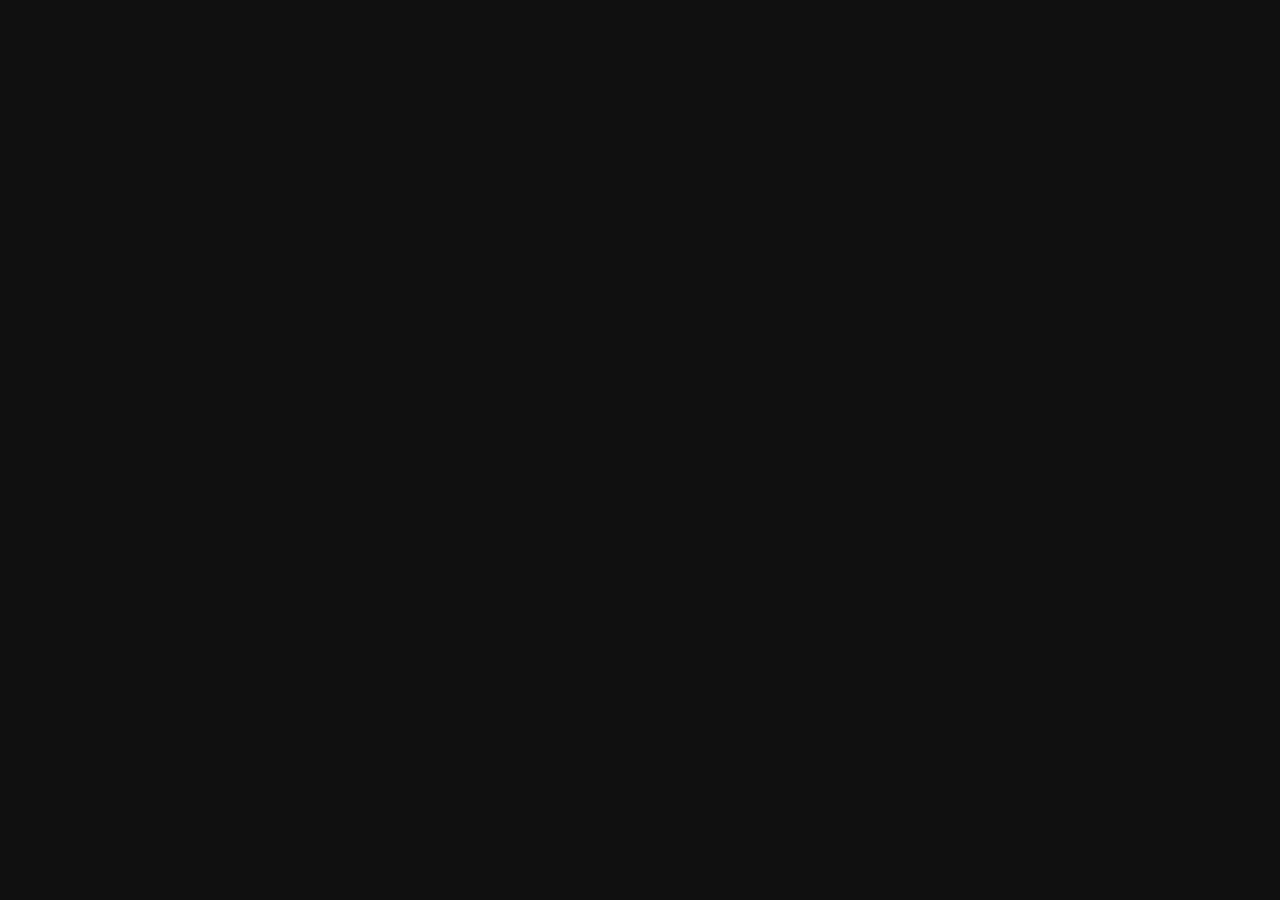
==== alternative.html @ 81799951 "init" ====
<!DOCTYPE html>
<html lang="en">
  <head>
    <meta charset="UTF-8" />
    <meta http-equiv="X-UA-Compatible" content="IE=edge" />
    <meta name="viewport" content="width=device-width, initial-scale=1.0" />
    <link rel="stylesheet" href="./choices.css" />
    <title>Document</title>
  </head>
  <body></body>
</html>
---- choices.css ----
@import url("https://fonts.googleapis.com/css2?family=Montserrat:wght@300;500&display=swap");
* {
  margin: 0;
  padding: 0;
  background-color: #101010;
  font-family: "Montserrat", sans-serif;
  color: white;
}

h1 {
  font-family: "Montserrat", sans-serif;
  color: darkcyan;
  font-weight: bold;
  margin: 50px;
  margin-bottom: 25px;
  text-shadow: 0px 0px 15px darkcyan;
  text-align: center;
  margin-top: 1px;
}

.content {
  transform: translateY(-85px);
}
img {
  display: block;
  /* padding: 50px; */
  margin-left: auto;
  margin-right: auto;
  width: 50%;
  border: 2px solid darkcyan;
  border-radius: 30px;

  outline: none;
  border-color: #5ab9ea;
  box-shadow: 0 0 10px #5ab9ea;
}

p {
  font-weight: 300;

  /* formatting */
  height: 10vh;
  margin-top: 25px;
  margin-left: 40px;
  margin-right: 40px;

  background-color: #1e1f22;
  border-radius: 30px;

  /* centering text */
  display: flex;
  padding: 10px;
  justify-content: center;
  align-items: center;
}

.icons {
  height: 20vh;
  margin-right: 50px;
  margin-left: 50px;
  transform: translateX(-330px);
  margin-top: 25px;
  padding: none;
}

svg {
  width: 5px;
  height: 5px;
  color: white;
  text-decoration: none;
}

.home {
  margin-left: 30px;
  float: left;
  width: 25%;
  height: 50px;
  transform: translateX(300px);
  width: 50px;
  /* background-color: aqua; */
}
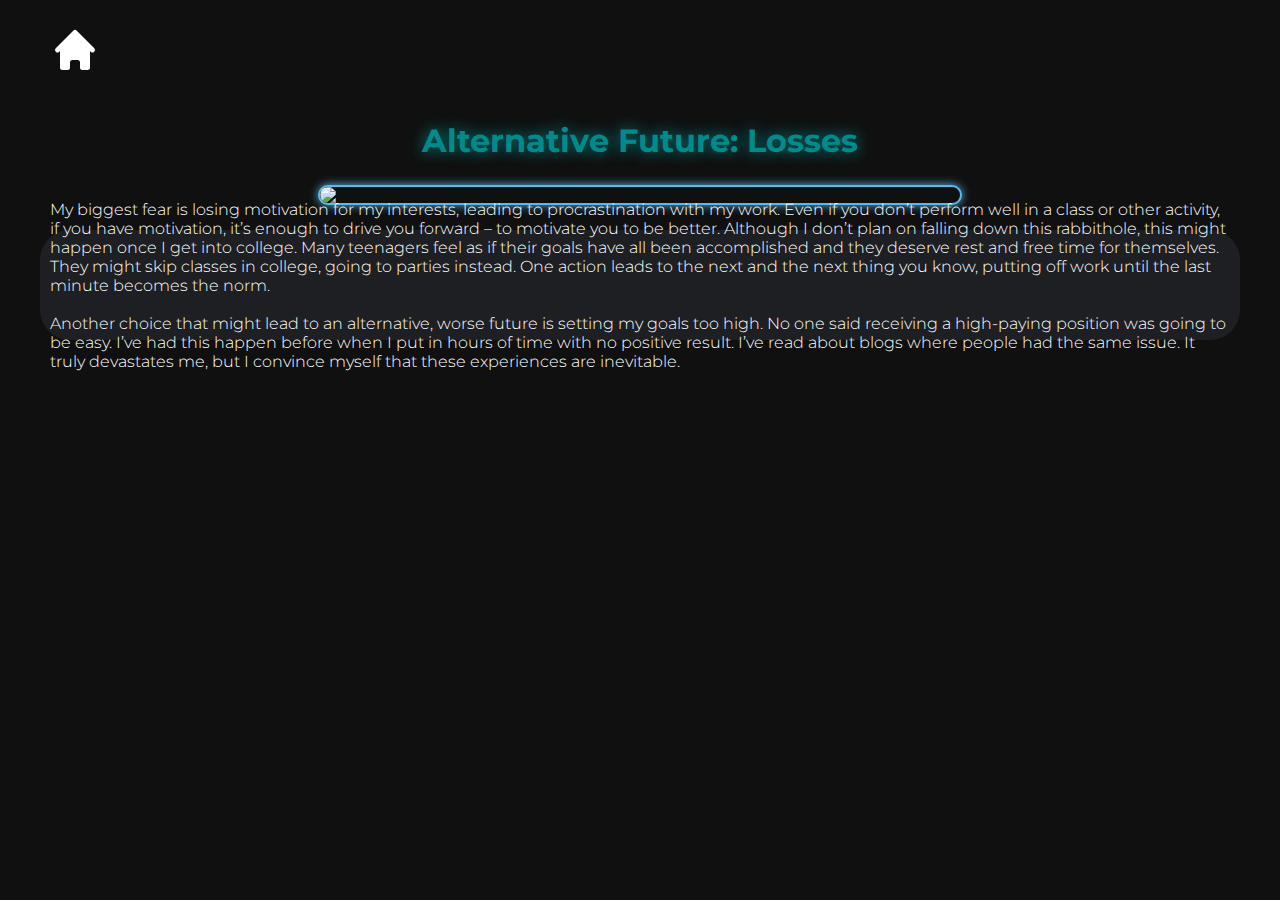
==== commit d559ec1d: "Update alternative.html" ====
--- a/alternative.html
+++ b/alternative.html
@@ -5,7 +5,51 @@
     <meta http-equiv="X-UA-Compatible" content="IE=edge" />
     <meta name="viewport" content="width=device-width, initial-scale=1.0" />
     <link rel="stylesheet" href="./choices.css" />
-    <title>Document</title>
+    <title>Alternative Future: Losses</title>
   </head>
-  <body></body>
+  <body>
+    <!-- --------------------------------------------- -->
+
+    <div class="icons">
+      <a href="index.html">
+        <svg
+          class="home"
+          fill="currentColor"
+          viewBox="0 0 20 20"
+          xmlns="http://www.w3.org/2000/svg"
+        >
+          <path
+            d="M10.707 2.293a1 1 0 00-1.414 0l-7 7a1 1 0 001.414 1.414L4 10.414V17a1 1 0 001 1h2a1 1 0 001-1v-2a1 1 0 011-1h2a1 1 0 011 1v2a1 1 0 001 1h2a1 1 0 001-1v-6.586l.293.293a1 1 0 001.414-1.414l-7-7z"
+          ></path>
+        </svg>
+      </a>
+    </div>
+
+    <div class="content">
+      <h1>Alternative Future: Losses</h1>
+      <div class="images">
+        <img src =
+        https://hbkcpa.com/wp-content/uploads/2017/05/BDTAGarticleimage-825x440.png>
+      </div>
+      <p>
+        My biggest fear is losing motivation for my interests, leading to
+        procrastination with my work. Even if you don’t perform well in a class
+        or other activity, if you have motivation, it’s enough to drive you
+        forward – to motivate you to be better. Although I don’t plan on falling
+        down this rabbithole, this might happen once I get into college. Many
+        teenagers feel as if their goals have all been accomplished and they
+        deserve rest and free time for themselves. They might skip classes in
+        college, going to parties instead. One action leads to the next and the
+        next thing you know, putting off work until the last minute becomes the
+        norm.<br /><br />Another choice that might lead to an alternative, worse
+        future is setting my goals too high. No one said receiving a high-paying
+        position was going to be easy. I’ve had this happen before when I put in
+        hours of time with no positive result. I’ve read about blogs where
+        people had the same issue. It truly devastates me, but I convince myself
+        that these experiences are inevitable.
+      </p>
+    </div>
+
+    <!-- --------------------------------------------- -->
+  </body>
 </html>
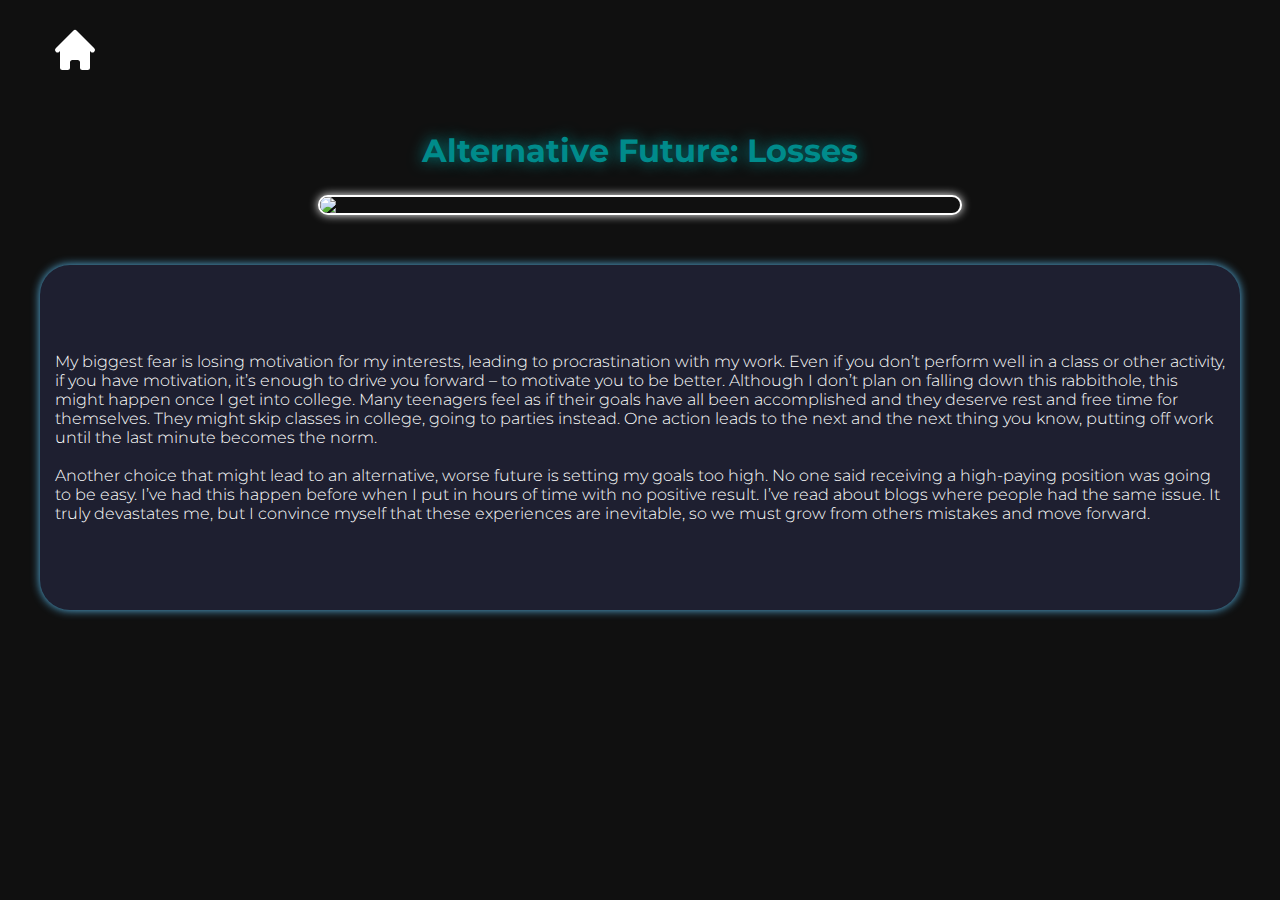
==== commit f673331d: "Update alternative.html" ====
--- a/alternative.html
+++ b/alternative.html
@@ -46,7 +46,7 @@
         position was going to be easy. I’ve had this happen before when I put in
         hours of time with no positive result. I’ve read about blogs where
         people had the same issue. It truly devastates me, but I convince myself
-        that these experiences are inevitable.
+        that these experiences are inevitable, so we must grow from others mistakes and move forward. 
       </p>
     </div>
 
--- a/choices.css
+++ b/choices.css
@@ -19,37 +19,42 @@
 }
 
 .content {
-  transform: translateY(-85px);
+  transform: translateY(-75px);
 }
+
 img {
   display: block;
   /* padding: 50px; */
   margin-left: auto;
   margin-right: auto;
   width: 50%;
-  border: 2px solid darkcyan;
+  border: 2px solid white;
   border-radius: 30px;
 
   outline: none;
-  border-color: #5ab9ea;
-  box-shadow: 0 0 10px #5ab9ea;
+  border-color: white;
+  /* box-shadow: 0 0 10px #5ab9ea; */
+  box-shadow: 0 0 10px white;
 }
 
 p {
+  /* textboxes */
+
   font-weight: 300;
 
   /* formatting */
-  height: 10vh;
-  margin-top: 25px;
+  height: 35vh;
+  margin-top: 50px;
   margin-left: 40px;
   margin-right: 40px;
 
-  background-color: #1e1f22;
+  background-color: #1e1f30;
   border-radius: 30px;
+  box-shadow: 0 0 10px #5ab9ea;
 
   /* centering text */
   display: flex;
-  padding: 10px;
+  padding: 15px;
   justify-content: center;
   align-items: center;
 }
